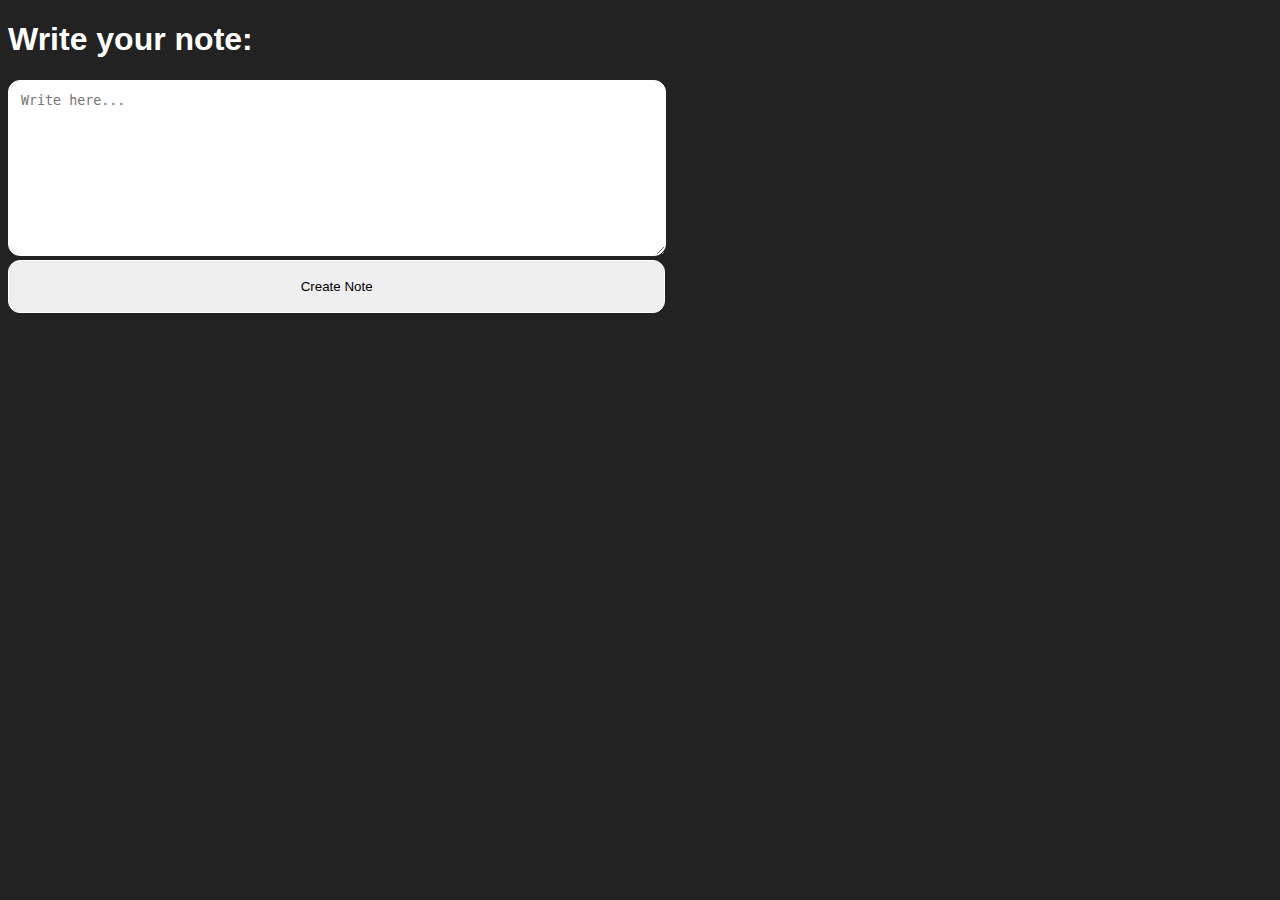
==== src/index.html @ 25b171a5 "Add files via upload" ====
<!DOCTYPE html>
<html lang="en">
<head>
    <meta charset="UTF-8">
    <meta name="viewport" content="width=device-width, initial-scale=1.0">
    <title>UrPad</title>
    <link rel="stylesheet" href="./style.css">
    <script src="./script.js"></script>
</head>
<body>
    <div class="content" style="display: none;">
        <h1>Write your note:</h1>
        <textarea placeholder="Write here..." id="note" cols="30" rows="10"></textarea>
        <br>
        <button id="cNote">Create Note</button>
    </div>
    <noscript><h1>JavaScript is needed for this website work. Please <a href="http://enable-javascript.com/">Enable JavaScript</a>.</h1></noscript>
</body>
</html>
---- src/style.css ----
body, html {
    background-color: #222;
    font-family: Arial, Helvetica, sans-serif;
    color: white;
}

textarea {
    border: 0.5px solid white;
    border-radius: 12px;
    color: black;
    padding: 12px;
    margin: 0;
    width: 50%;
}

button#cNote {
    border: 0.5px solid white;
    border-radius: 12px;
    color: black;
    padding: 18px;
    margin: 0;
    width: 52%;
    cursor: pointer;
}
button#share {
    border: 0.5px solid white;
    border-radius: 12px;
    color: black;
    padding: 18px;
    margin: 0;
    width: 10%;
    cursor: pointer;
}
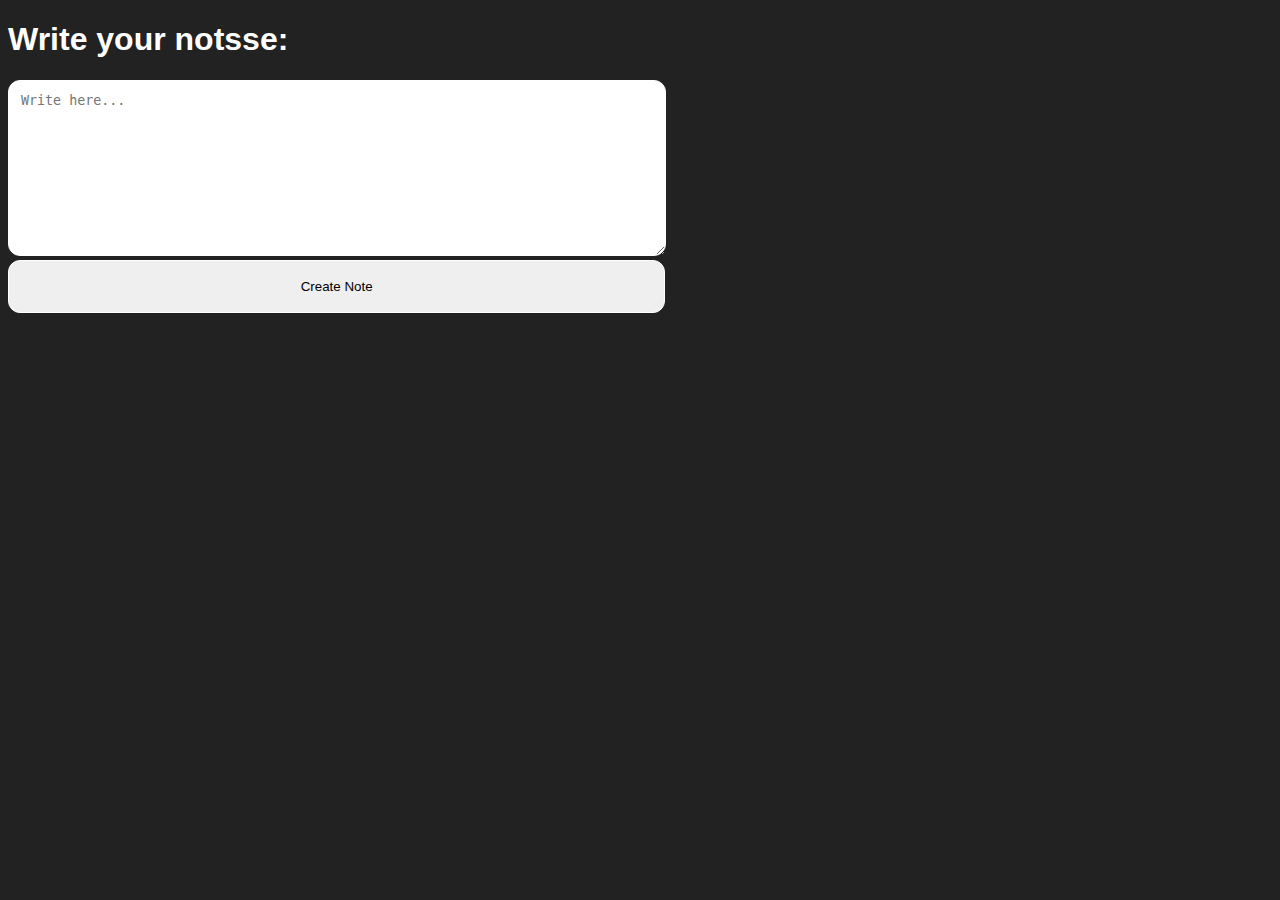
==== commit ca9b0172: "Update index.html" ====
--- a/src/index.html
+++ b/src/index.html
@@ -9,7 +9,7 @@
 </head>
 <body>
     <div class="content" style="display: none;">
-        <h1>Write your note:</h1>
+        <h1>Write your notsse:</h1>
         <textarea placeholder="Write here..." id="note" cols="30" rows="10"></textarea>
         <br>
         <button id="cNote">Create Note</button>
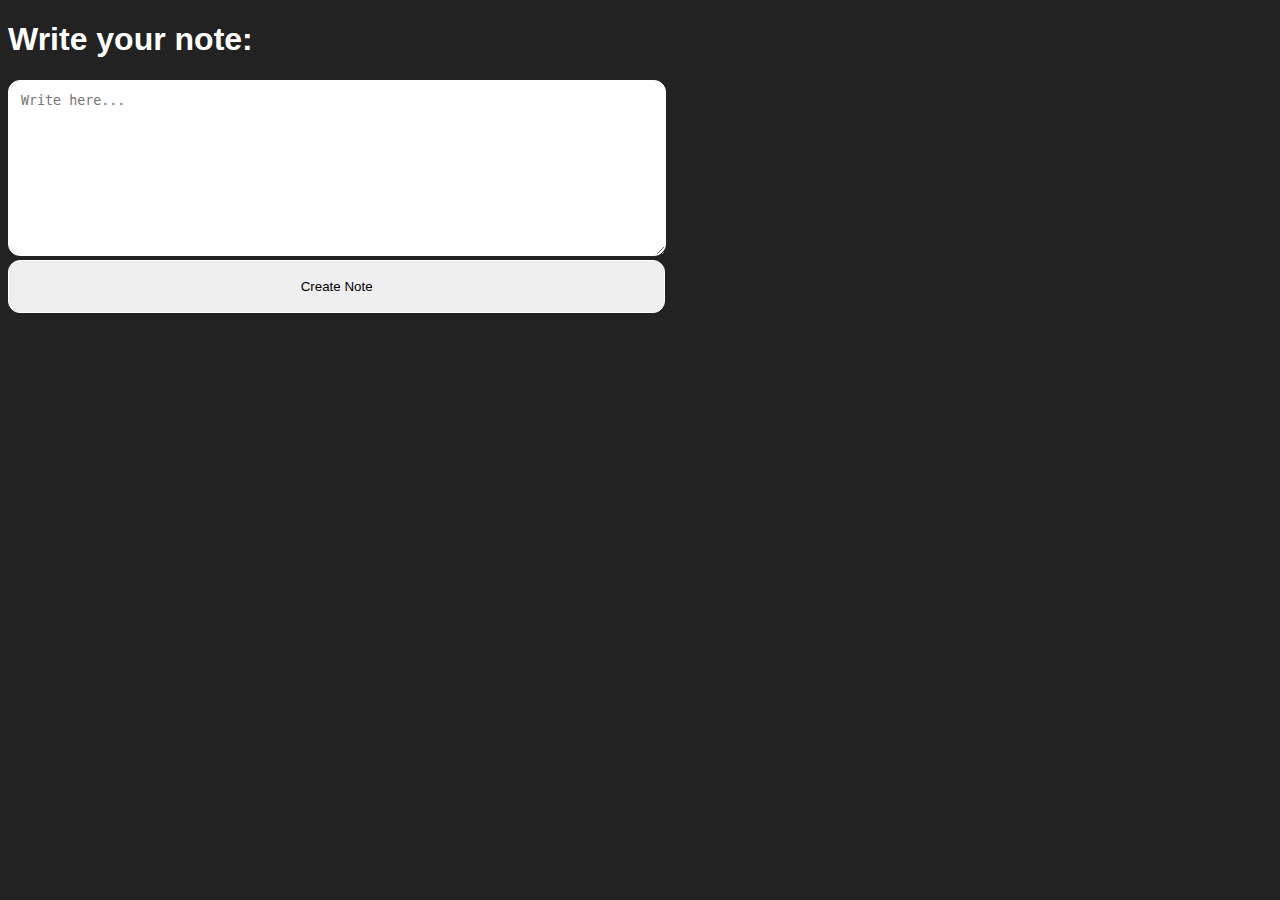
==== commit ccfa8145: "Update index.html" ====
--- a/src/index.html
+++ b/src/index.html
@@ -9,7 +9,7 @@
 </head>
 <body>
     <div class="content" style="display: none;">
-        <h1>Write your notsse:</h1>
+        <h1>Write your note:</h1>
         <textarea placeholder="Write here..." id="note" cols="30" rows="10"></textarea>
         <br>
         <button id="cNote">Create Note</button>
